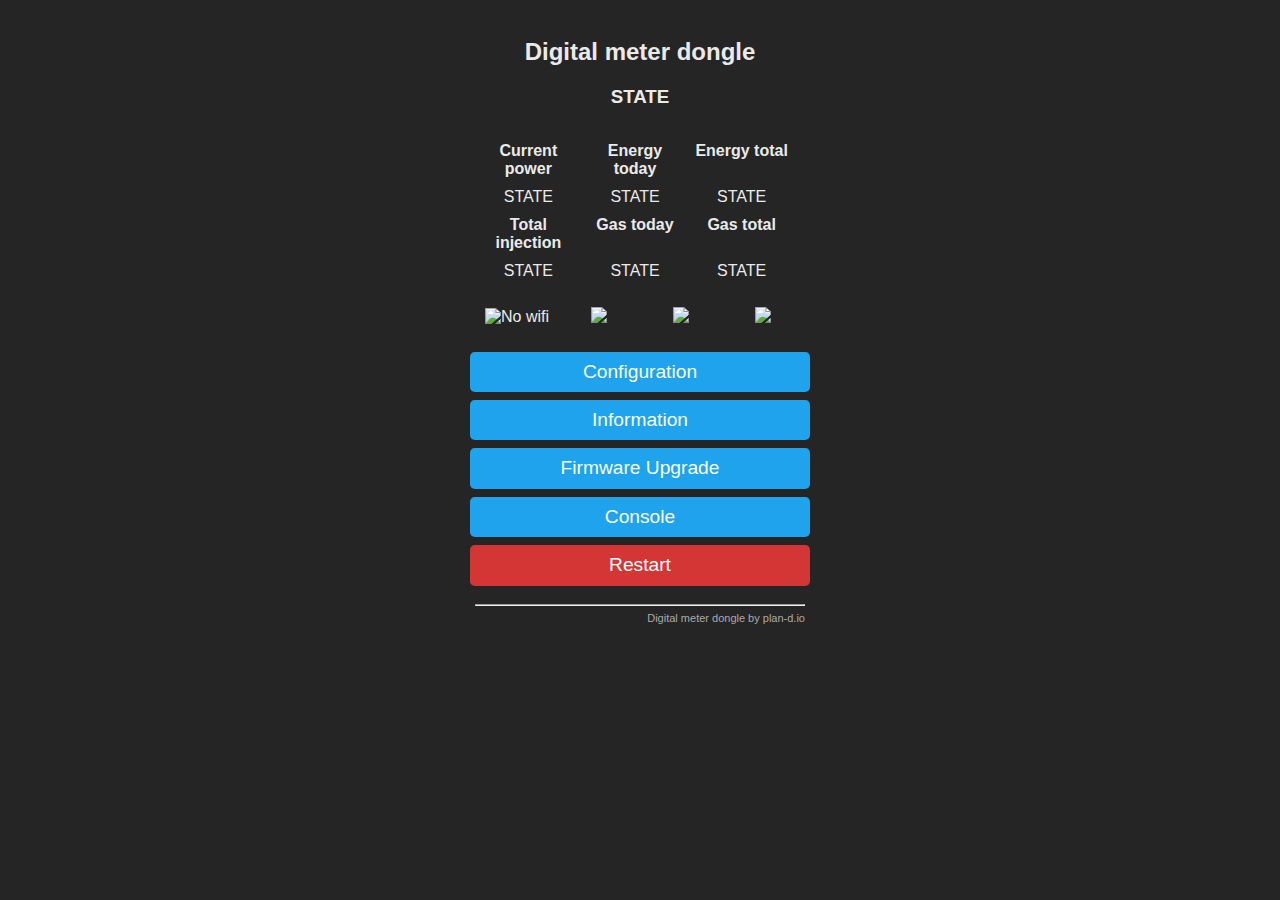
==== data/index.html @ 79c680b8 "Create index.html" ====
<!DOCTYPE html>
<html lang=\“en\“ class="">
<head>
	<meta charset='utf-8'><meta name="viewport" content="width=device-width,initial-scale=1,user-scalable=no"/>
	<title>Digital meter - Main Menu</title>
	<style>
		div,
		fieldset,
		input,
		select {
			padding: 5px;
			font-size: 1em;
		}

		fieldset {
			background: #4f4f4f;
		}

		p {
			margin: 0.5em 0;
		}

		input {
			width: 100%;
			box-sizing: border-box;
			-webkit-box-sizing: border-box;
			-moz-box-sizing: border-box;
			background: #dddddd;
			color: #000000;
		}

		input[type=checkbox],
		input[type=radio] {
			width: 1em;
			margin-right: 6px;
			vertical-align: -1px;
		}

		input[type=range] {
			width: 99%;
		}

		select {
			width: 100%;
			background: #dddddd;
			color: #000000;
		}

		textarea {
			resize: vertical;
			width: 98%;
			height: 318px;
			padding: 5px;
			overflow: auto;
			background: #1f1f1f;
			color: #65c115;
		}

		body {
			text-align: center;
			font-family: verdana, sans-serif;
			background: #252525;
		}

		td {
			padding: 0px;
		}

		button {
			border: 0;
			border-radius: 0.3rem;
			background: #1fa3ec;
			color: #faffff;
			line-height: 2.4rem;
			font-size: 1.2rem;
			width: 100%;
			-webkit-transition-duration: 0.4s;
			transition-duration: 0.4s;
			cursor: pointer;
		}

		button:hover {
			background: #0e70a4;
		}

		.bred {
			background: #d43535;
		}

		.bred:hover {
			background: #931f1f;
		}

		.bgrn {
			background: #47c266;
		}

		.bgrn:hover {
			background: #5aaf6f;
		}

		a {
			color: #1fa3ec;
			text-decoration: none;
		}

		.p {
			float: left;
			text-align: left;
		}

		.q {
			float: right;
			text-align: right;
		}

		.r {
			border-radius: 0.3em;
			padding: 2px;
			margin: 6px 2px;
		}
        .table{
            display:table;
            width:320px;
            table-layout:fixed;
        }
        .table_cell{
            display:table-cell;
            text-align: center;
            width:33%;
        }
        .divTableRow {
            display: table-row;
        }
        .divTableHeading {
            background-color: #EEE;
            display: table-header-group;
        }
        .divTableBody {
            display: table-row-group;
        }
	</style>
</head>
<script>

setInterval(function() {
  // Call a function repetatively with 0.5 Second interval
  getJsonData();
}, 1000); //500mSeconds update rate
setTimeout(function() {
  getInfoMessage();
}, 200); //500mSeconds update rate

function getInfoMessage() {
  var xhttp = new XMLHttpRequest();
  xhttp.onload = function() {
    if (this.status == 200) {
      document.getElementById("InfoMessage").innerHTML =
      this.responseText;
    }
  };
  xhttp.open("GET", "info", true);
  xhttp.send();
}

function getJsonData() {
  var xhttp = new XMLHttpRequest();
  xhttp.onload = function() {
    if (this.status == 200) {
	 var jsonResponse = JSON.parse(this.responseText);
      if(jsonResponse.innerHTML){   
          var innerHtmlKeys = Object.keys(jsonResponse.innerHTML);
		  innerHtmlKeys.forEach((key, index) => {
			var element = document.getElementById(key);
			if (element) {
				element.innerHTML = jsonResponse.innerHTML[key].value;
			}
		  });
      }
      if(jsonResponse.innerValues){   
          var innerValueKeys = Object.keys(jsonResponse.innerValues);
		  innerValueKeys.forEach((key, index) => {
			var element = document.getElementById(key);
			if (element) {
				element.value = jsonResponse.innerValues[key].value;
			}
		  });
      }
      if(jsonResponse.innerSrc){          
          var innerSrckeys = Object.keys(jsonResponse.innerSrc);
		  innerSrckeys.forEach((key, index) => {
			var element = document.getElementById(key);
			if (element) {
				element.src = jsonResponse.innerSrc[key].value;
			}
		  });
      }
      if(jsonResponse.innerTitles){     
          var innerTitlekeys = Object.keys(jsonResponse.innerTitles);
		  innerTitlekeys.forEach((key, index) => {
			var element = document.getElementById(key);
			if (element) {
				element.title = jsonResponse.innerTitles[key].value;
			}
		  });
      }
      if(jsonResponse.innerChecks){     
          var innerCheckkeys = Object.keys(jsonResponse.innerChecks);
		  innerCheckkeys.forEach((key, index) => {
			var element = document.getElementById(key);
			if (element && jsonResponse.innerChecks[key]['value'] == true) {
				element.checked = true;
			}
		  });
      }
    }
  };
  xhttp.open("GET", "indexData", true);
  xhttp.send();
}

function getStaticData() {
  var xhttp = new XMLHttpRequest();
  xhttp.onload = function() {
    if (this.status == 200) {
	 var jsonResponse = JSON.parse(this.responseText);
      if(jsonResponse.innerHTML){   
          var innerHtmlKeys = Object.keys(jsonResponse.innerHTML);
		  innerHtmlKeys.forEach((key, index) => {
			var element = document.getElementById(key);
			if (element) {
				element.innerHTML = jsonResponse.innerHTML[key].value;
			}
		  });
      }
      if(jsonResponse.innerValues){   
          var innerValueKeys = Object.keys(jsonResponse.innerValues);
		  innerValueKeys.forEach((key, index) => {
			var element = document.getElementById(key);
			if (element) {
				element.value = jsonResponse.innerValues[key].value;
			}
		  });
      }
      if(jsonResponse.innerSrc){          
          var innerSrckeys = Object.keys(jsonResponse.innerSrc);
		  innerSrckeys.forEach((key, index) => {
			var element = document.getElementById(key);
			if (element) {
				element.src = jsonResponse.innerSrc[key].value;
			}
		  });
      }
      if(jsonResponse.innerTitles){     
          var innerTitlekeys = Object.keys(jsonResponse.innerTitles);
		  innerTitlekeys.forEach((key, index) => {
			var element = document.getElementById(key);
			if (element) {
				element.title = jsonResponse.innerTitles[key].value;
			}
		  });
      }
      if(jsonResponse.innerChecks){     
          var innerCheckkeys = Object.keys(jsonResponse.innerChecks);
		  innerCheckkeys.forEach((key, index) => {
			var element = document.getElementById(key);
			if (element && jsonResponse.innerChecks[key]['value'] == true) {
				element.checked = true;
			}
		  });
      }
    }
  };
  xhttp.open("GET", "indexStatic", true);
  xhttp.send();
}

</script>

<body onload="getStaticData()">
	<div style='text-align:left;display:inline-block;color:#eaeaea;min-width:340px;'>
		<div style='text-align:center;color:#eaeaea;'>
			<noscript>To use the digital meter dongle, please enable JavaScript<br></noscript>
			<h2>Digital meter dongle</h2>
			<h3><span id="HostValue">STATE</span></h3>
			<h3><span id="InfoMessage" style='text-align:center;color:red;' ></span></h3>
		</div>
        <div class="table">
        <div class="divTableBody">
        <div class="divTableRow">
          <div class="table_cell"><b>Current power</b></div>
          <div class="table_cell"><b>Energy today</b></div>
          <div class="table_cell"><b>Energy total</b></div>
        </div>
        <div class="divTableRow">
          <div id="netPowCon" class="table_cell">STATE</div>
          <div id="totConToday" class="table_cell">STATE</div>
          <div id="totCon" class="table_cell">STATE</div>
        </div>
        <div class="divTableRow">
          <div class="table_cell"><b>Total injection</b></div>
          <div class="table_cell"><b>Gas today</b></div>
          <div class="table_cell"><b>Gas total</b></div>
        </div>
        <div class="divTableRow">
          <div id="totIn" class="table_cell">STATE</div>
          <div id="gasConToday" class="table_cell">STATE</div>
          <div id="totGasCon" class="table_cell">STATE</div>
        </div>
        </div>
        </div>
		<div id='l1' name='l1'></div>
		<div style='text-align:center'>
			<table style='width:100%'>
				<tr>
					<td style='width:25%'><img id="WifiStrength" src="wifi" title="No wifi"></td>
					<td style='width:25%'><img id="Cloud" src="cloud"></td>
					<td style='width:25%'><img id="DigitalMeter" src="meter"></td>
					<td style='width:25%'><img id="ExternalIO" src="sensor"></td>
				</tr>
			</table>
		</div>
		<div></div>
		<p><form action='config' method='get'><button>Configuration</button></form></p>
		<p><form action='in' method='get'><button>Information</button></form></p>
		<p><form action='upgrade' method='get' onsubmit='return confirm("Confirm you want to upgrade the firmware (unit will reboot multiple times and be unresponsive for several minutes)");'><button>Firmware Upgrade</button></form></p>
		<p><form action='cs' method='get'><button>Console</button></form></p>
		<p><form action='reboot' method='get' onsubmit='return confirm("Confirm Restart");'><button name='rst' class='button bred'>Restart</button></form></p>
		<div style='text-align:right;font-size:11px;'><hr/><a id="footer" href='https://plan-d.io' target='_blank' style='color:#aaa;'>Digital meter dongle by plan-d.io</a></div>
	</div>
</body>
</html>
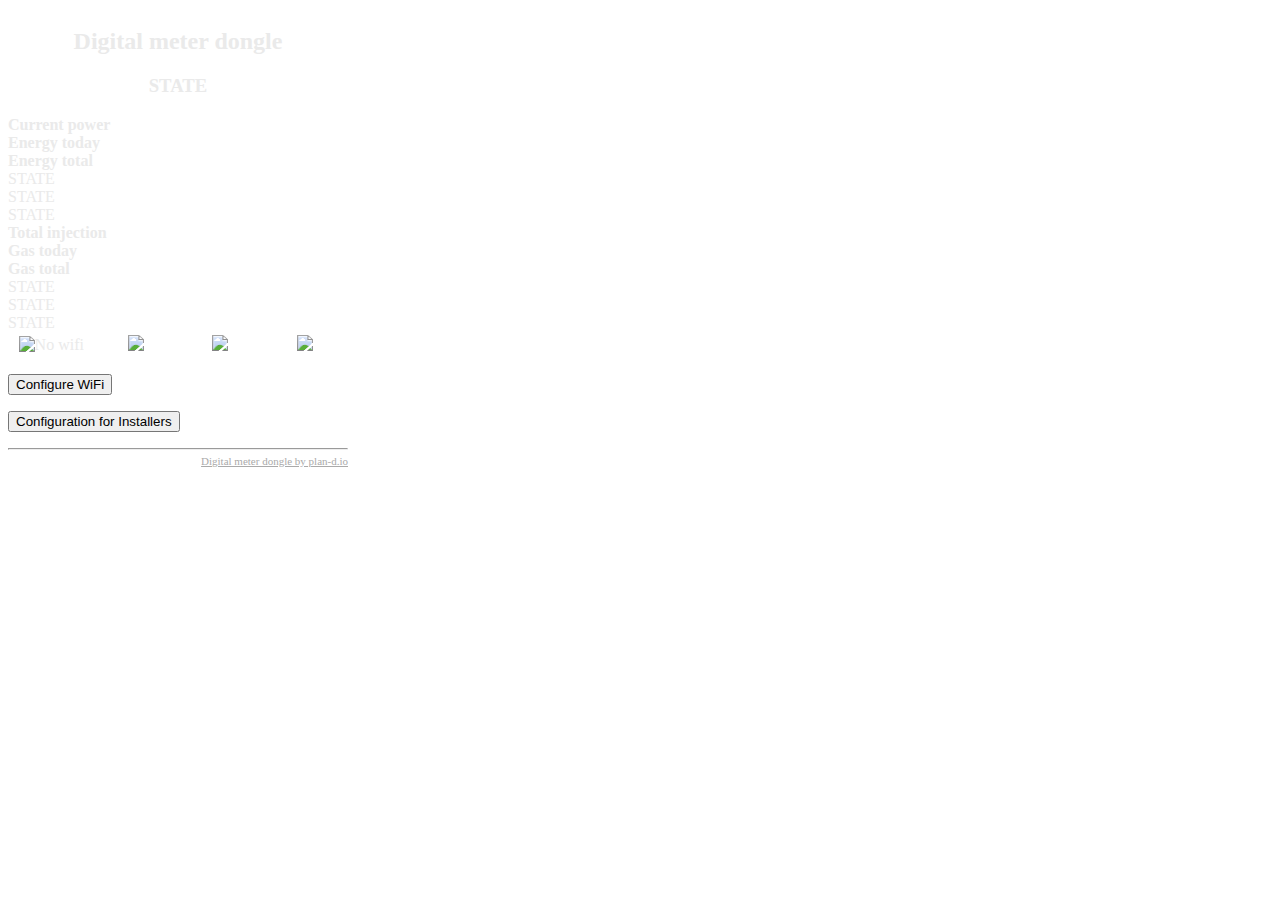
==== commit 4dc14c3d: "Changes to GUI" ====
--- a/data/index.html
+++ b/data/index.html
@@ -1,332 +1,69 @@
-<!DOCTYPE html>
-<html lang=\“en\“ class="">
-<head>
-	<meta charset='utf-8'><meta name="viewport" content="width=device-width,initial-scale=1,user-scalable=no"/>
-	<title>Digital meter - Main Menu</title>
-	<style>
-		div,
-		fieldset,
-		input,
-		select {
-			padding: 5px;
-			font-size: 1em;
-		}
-
-		fieldset {
-			background: #4f4f4f;
-		}
-
-		p {
-			margin: 0.5em 0;
-		}
-
-		input {
-			width: 100%;
-			box-sizing: border-box;
-			-webkit-box-sizing: border-box;
-			-moz-box-sizing: border-box;
-			background: #dddddd;
-			color: #000000;
-		}
-
-		input[type=checkbox],
-		input[type=radio] {
-			width: 1em;
-			margin-right: 6px;
-			vertical-align: -1px;
-		}
-
-		input[type=range] {
-			width: 99%;
-		}
-
-		select {
-			width: 100%;
-			background: #dddddd;
-			color: #000000;
-		}
-
-		textarea {
-			resize: vertical;
-			width: 98%;
-			height: 318px;
-			padding: 5px;
-			overflow: auto;
-			background: #1f1f1f;
-			color: #65c115;
-		}
-
-		body {
-			text-align: center;
-			font-family: verdana, sans-serif;
-			background: #252525;
-		}
-
-		td {
-			padding: 0px;
-		}
-
-		button {
-			border: 0;
-			border-radius: 0.3rem;
-			background: #1fa3ec;
-			color: #faffff;
-			line-height: 2.4rem;
-			font-size: 1.2rem;
-			width: 100%;
-			-webkit-transition-duration: 0.4s;
-			transition-duration: 0.4s;
-			cursor: pointer;
-		}
-
-		button:hover {
-			background: #0e70a4;
-		}
-
-		.bred {
-			background: #d43535;
-		}
-
-		.bred:hover {
-			background: #931f1f;
-		}
-
-		.bgrn {
-			background: #47c266;
-		}
-
-		.bgrn:hover {
-			background: #5aaf6f;
-		}
-
-		a {
-			color: #1fa3ec;
-			text-decoration: none;
-		}
-
-		.p {
-			float: left;
-			text-align: left;
-		}
-
-		.q {
-			float: right;
-			text-align: right;
-		}
-
-		.r {
-			border-radius: 0.3em;
-			padding: 2px;
-			margin: 6px 2px;
-		}
-        .table{
-            display:table;
-            width:320px;
-            table-layout:fixed;
-        }
-        .table_cell{
-            display:table-cell;
-            text-align: center;
-            width:33%;
-        }
-        .divTableRow {
-            display: table-row;
-        }
-        .divTableHeading {
-            background-color: #EEE;
-            display: table-header-group;
-        }
-        .divTableBody {
-            display: table-row-group;
-        }
-	</style>
-</head>
-<script>
-
-setInterval(function() {
-  // Call a function repetatively with 0.5 Second interval
-  getJsonData();
-}, 1000); //500mSeconds update rate
-setTimeout(function() {
-  getInfoMessage();
-}, 200); //500mSeconds update rate
-
-function getInfoMessage() {
-  var xhttp = new XMLHttpRequest();
-  xhttp.onload = function() {
-    if (this.status == 200) {
-      document.getElementById("InfoMessage").innerHTML =
-      this.responseText;
-    }
-  };
-  xhttp.open("GET", "info", true);
-  xhttp.send();
-}
-
-function getJsonData() {
-  var xhttp = new XMLHttpRequest();
-  xhttp.onload = function() {
-    if (this.status == 200) {
-	 var jsonResponse = JSON.parse(this.responseText);
-      if(jsonResponse.innerHTML){   
-          var innerHtmlKeys = Object.keys(jsonResponse.innerHTML);
-		  innerHtmlKeys.forEach((key, index) => {
-			var element = document.getElementById(key);
-			if (element) {
-				element.innerHTML = jsonResponse.innerHTML[key].value;
-			}
-		  });
-      }
-      if(jsonResponse.innerValues){   
-          var innerValueKeys = Object.keys(jsonResponse.innerValues);
-		  innerValueKeys.forEach((key, index) => {
-			var element = document.getElementById(key);
-			if (element) {
-				element.value = jsonResponse.innerValues[key].value;
-			}
-		  });
-      }
-      if(jsonResponse.innerSrc){          
-          var innerSrckeys = Object.keys(jsonResponse.innerSrc);
-		  innerSrckeys.forEach((key, index) => {
-			var element = document.getElementById(key);
-			if (element) {
-				element.src = jsonResponse.innerSrc[key].value;
-			}
-		  });
-      }
-      if(jsonResponse.innerTitles){     
-          var innerTitlekeys = Object.keys(jsonResponse.innerTitles);
-		  innerTitlekeys.forEach((key, index) => {
-			var element = document.getElementById(key);
-			if (element) {
-				element.title = jsonResponse.innerTitles[key].value;
-			}
-		  });
-      }
-      if(jsonResponse.innerChecks){     
-          var innerCheckkeys = Object.keys(jsonResponse.innerChecks);
-		  innerCheckkeys.forEach((key, index) => {
-			var element = document.getElementById(key);
-			if (element && jsonResponse.innerChecks[key]['value'] == true) {
-				element.checked = true;
-			}
-		  });
-      }
-    }
-  };
-  xhttp.open("GET", "indexData", true);
-  xhttp.send();
-}
-
-function getStaticData() {
-  var xhttp = new XMLHttpRequest();
-  xhttp.onload = function() {
-    if (this.status == 200) {
-	 var jsonResponse = JSON.parse(this.responseText);
-      if(jsonResponse.innerHTML){   
-          var innerHtmlKeys = Object.keys(jsonResponse.innerHTML);
-		  innerHtmlKeys.forEach((key, index) => {
-			var element = document.getElementById(key);
-			if (element) {
-				element.innerHTML = jsonResponse.innerHTML[key].value;
-			}
-		  });
-      }
-      if(jsonResponse.innerValues){   
-          var innerValueKeys = Object.keys(jsonResponse.innerValues);
-		  innerValueKeys.forEach((key, index) => {
-			var element = document.getElementById(key);
-			if (element) {
-				element.value = jsonResponse.innerValues[key].value;
-			}
-		  });
-      }
-      if(jsonResponse.innerSrc){          
-          var innerSrckeys = Object.keys(jsonResponse.innerSrc);
-		  innerSrckeys.forEach((key, index) => {
-			var element = document.getElementById(key);
-			if (element) {
-				element.src = jsonResponse.innerSrc[key].value;
-			}
-		  });
-      }
-      if(jsonResponse.innerTitles){     
-          var innerTitlekeys = Object.keys(jsonResponse.innerTitles);
-		  innerTitlekeys.forEach((key, index) => {
-			var element = document.getElementById(key);
-			if (element) {
-				element.title = jsonResponse.innerTitles[key].value;
-			}
-		  });
-      }
-      if(jsonResponse.innerChecks){     
-          var innerCheckkeys = Object.keys(jsonResponse.innerChecks);
-		  innerCheckkeys.forEach((key, index) => {
-			var element = document.getElementById(key);
-			if (element && jsonResponse.innerChecks[key]['value'] == true) {
-				element.checked = true;
-			}
-		  });
-      }
-    }
-  };
-  xhttp.open("GET", "indexStatic", true);
-  xhttp.send();
-}
-
-</script>
-
-<body onload="getStaticData()">
-	<div style='text-align:left;display:inline-block;color:#eaeaea;min-width:340px;'>
-		<div style='text-align:center;color:#eaeaea;'>
-			<noscript>To use the digital meter dongle, please enable JavaScript<br></noscript>
-			<h2>Digital meter dongle</h2>
-			<h3><span id="HostValue">STATE</span></h3>
-			<h3><span id="InfoMessage" style='text-align:center;color:red;' ></span></h3>
-		</div>
-        <div class="table">
-        <div class="divTableBody">
-        <div class="divTableRow">
-          <div class="table_cell"><b>Current power</b></div>
-          <div class="table_cell"><b>Energy today</b></div>
-          <div class="table_cell"><b>Energy total</b></div>
-        </div>
-        <div class="divTableRow">
-          <div id="netPowCon" class="table_cell">STATE</div>
-          <div id="totConToday" class="table_cell">STATE</div>
-          <div id="totCon" class="table_cell">STATE</div>
-        </div>
-        <div class="divTableRow">
-          <div class="table_cell"><b>Total injection</b></div>
-          <div class="table_cell"><b>Gas today</b></div>
-          <div class="table_cell"><b>Gas total</b></div>
-        </div>
-        <div class="divTableRow">
-          <div id="totIn" class="table_cell">STATE</div>
-          <div id="gasConToday" class="table_cell">STATE</div>
-          <div id="totGasCon" class="table_cell">STATE</div>
-        </div>
-        </div>
-        </div>
-		<div id='l1' name='l1'></div>
-		<div style='text-align:center'>
-			<table style='width:100%'>
-				<tr>
-					<td style='width:25%'><img id="WifiStrength" src="wifi" title="No wifi"></td>
-					<td style='width:25%'><img id="Cloud" src="cloud"></td>
-					<td style='width:25%'><img id="DigitalMeter" src="meter"></td>
-					<td style='width:25%'><img id="ExternalIO" src="sensor"></td>
-				</tr>
-			</table>
-		</div>
-		<div></div>
-		<p><form action='config' method='get'><button>Configuration</button></form></p>
-		<p><form action='in' method='get'><button>Information</button></form></p>
-		<p><form action='upgrade' method='get' onsubmit='return confirm("Confirm you want to upgrade the firmware (unit will reboot multiple times and be unresponsive for several minutes)");'><button>Firmware Upgrade</button></form></p>
-		<p><form action='cs' method='get'><button>Console</button></form></p>
-		<p><form action='reboot' method='get' onsubmit='return confirm("Confirm Restart");'><button name='rst' class='button bred'>Restart</button></form></p>
-		<div style='text-align:right;font-size:11px;'><hr/><a id="footer" href='https://plan-d.io' target='_blank' style='color:#aaa;'>Digital meter dongle by plan-d.io</a></div>
-	</div>
-</body>
-</html>
+<!DOCTYPE html>
+<html lang=\�en\� class="">
+<head>
+	<link rel="stylesheet" href="style.css">
+	<meta charset='utf-8'><meta name="viewport" content="width=device-width,initial-scale=1,user-scalable=no"/>
+	<title>Digital meter - Main Menu</title>
+</head>
+<script src="scripts.js"></script>
+<script>
+setInterval(function() {
+  // Call a function repetatively with 0.5 Second interval
+  getJsonData("indexData");
+}, 1000); //500mSeconds update rate
+setTimeout(function() {
+  getInfoMessage();
+}, 200); //500mSeconds update rate
+
+</script>
+
+<body onload="getStaticData()">
+	<div style='text-align:left;display:inline-block;color:#eaeaea;min-width:340px;'>
+		<div style='text-align:center;color:#eaeaea;'>
+			<noscript>To use the digital meter dongle, please enable JavaScript<br></noscript>
+			<h2>Digital meter dongle</h2>
+			<h3><span id="HostValue">STATE</span></h3>
+			<h3><span id="InfoMessage" style='text-align:center;color:red;' ></span></h3>
+		</div>
+        <div class="table">
+        <div class="divTableBody">
+        <div class="divTableRow">
+          <div class="table_cell"><b>Current power</b></div>
+          <div class="table_cell"><b>Energy today</b></div>
+          <div class="table_cell"><b>Energy total</b></div>
+        </div>
+        <div class="divTableRow">
+          <div id="netPowCon" class="table_cell">STATE</div>
+          <div id="totConToday" class="table_cell">STATE</div>
+          <div id="totCon" class="table_cell">STATE</div>
+        </div>
+        <div class="divTableRow">
+          <div class="table_cell"><b>Total injection</b></div>
+          <div class="table_cell"><b>Gas today</b></div>
+          <div class="table_cell"><b>Gas total</b></div>
+        </div>
+        <div class="divTableRow">
+          <div id="totIn" class="table_cell">STATE</div>
+          <div id="gasConToday" class="table_cell">STATE</div>
+          <div id="totGasCon" class="table_cell">STATE</div>
+        </div>
+        </div>
+        </div>
+		<div id='l1' name='l1'></div>
+		<div style='text-align:center'>
+			<table style='width:100%'>
+				<tr>
+					<td style='width:25%'><img id="WifiStrength" src="wifi" title="No wifi"></td>
+					<td style='width:25%'><img id="Cloud" src="cloud"></td>
+					<td style='width:25%'><img id="DigitalMeter" src="meter"></td>
+					<td style='width:25%'><img id="ExternalIO" src="sensor"></td>
+				</tr>
+			</table>
+		</div>
+		<div></div>
+		<p><form action='wificn' method='get'><button>Configure WiFi</button></form></p>
+		<p><form action='config' method='get'><button>Configuration for Installers</button></form></p>
+		<div style='text-align:right;font-size:11px;'><hr/><a id="footer" href='https://plan-d.io' target='_blank' style='color:#aaa;'>Digital meter dongle by plan-d.io</a></div>
+	</div>
+</body>
+</html>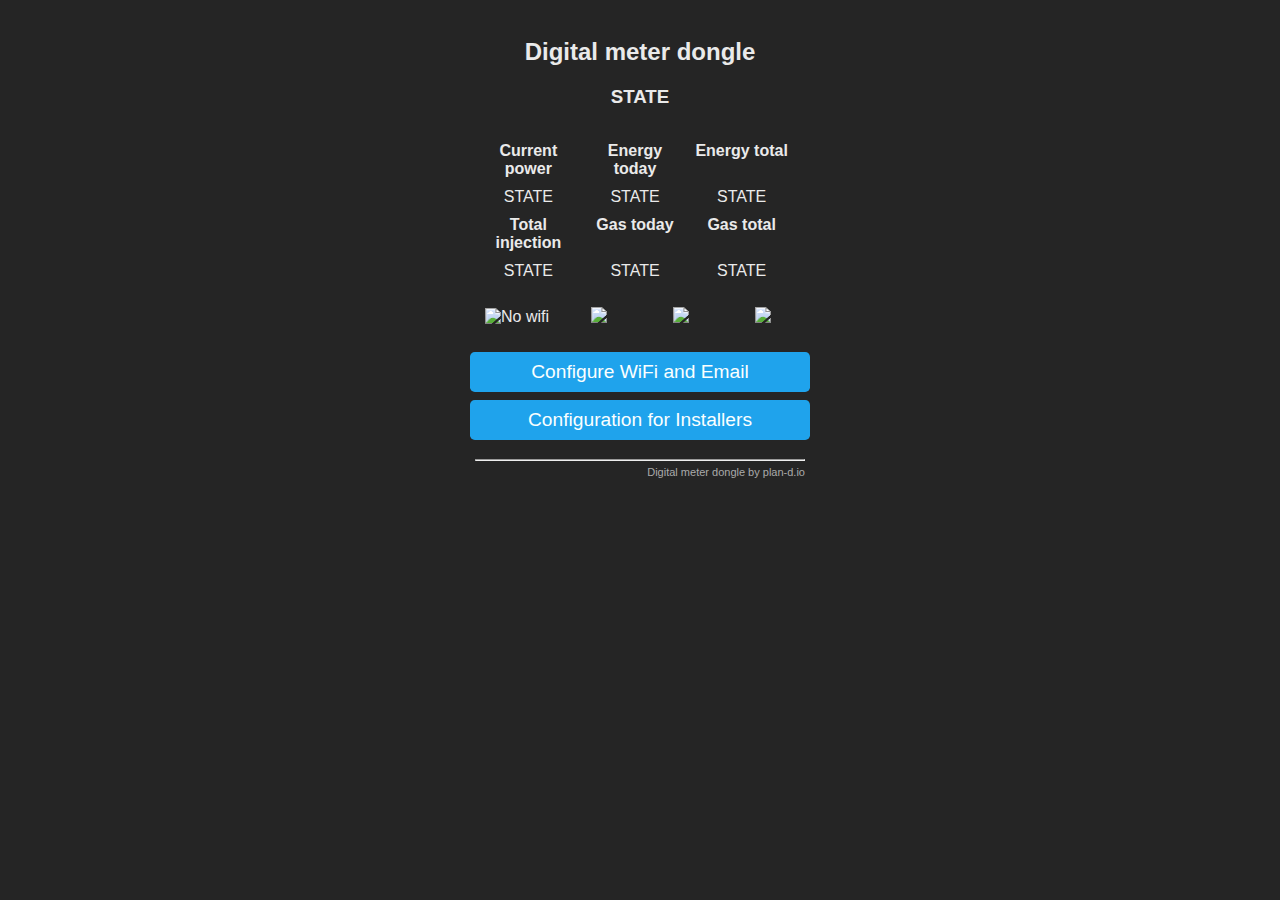
==== commit bf9a7a71: "Resolve conflict" ====
--- a/data/index.html
+++ b/data/index.html
@@ -61,7 +61,7 @@
 			</table>
 		</div>
 		<div></div>
-		<p><form action='wificn' method='get'><button>Configure WiFi</button></form></p>
+		<p><form action='wificn' method='get'><button>Configure WiFi and Email</button></form></p>
 		<p><form action='config' method='get'><button>Configuration for Installers</button></form></p>
 		<div style='text-align:right;font-size:11px;'><hr/><a id="footer" href='https://plan-d.io' target='_blank' style='color:#aaa;'>Digital meter dongle by plan-d.io</a></div>
 	</div>
--- a/data/style.css
+++ b/data/style.css
@@ -0,0 +1,145 @@
+html {
+  font-family: Helvetica;
+  display: inline-block;
+  margin: 0px auto;
+  text-align: center;
+}
+h1{
+  color: #0F3376;
+  padding: 2vh;
+}
+div,
+fieldset,
+input,
+select {
+    padding: 5px;
+    font-size: 1em;
+}
+
+fieldset {
+    background: #4f4f4f;
+}
+
+p {
+    margin: 0.5em 0;
+}
+
+input {
+    width: 100%;
+    box-sizing: border-box;
+    -webkit-box-sizing: border-box;
+    -moz-box-sizing: border-box;
+    background: #dddddd;
+    color: #000000;
+}
+
+input[type=checkbox],
+input[type=radio] {
+    width: 1em;
+    margin-right: 6px;
+    vertical-align: -1px;
+}
+
+input[type=range] {
+    width: 99%;
+}
+
+select {
+    width: 100%;
+    background: #dddddd;
+    color: #000000;
+}
+
+textarea {
+    resize: vertical;
+    width: 98%;
+    height: 318px;
+    padding: 5px;
+    overflow: auto;
+    background: #1f1f1f;
+    color: #65c115;
+}
+
+body {
+    text-align: center;
+    font-family: verdana, sans-serif;
+    background: #252525;
+}
+
+td {
+    padding: 0px;
+}
+
+button {
+    border: 0;
+    border-radius: 0.3rem;
+    background: #1fa3ec;
+    color: #faffff;
+    line-height: 2.4rem;
+    font-size: 1.2rem;
+    width: 100%;
+    -webkit-transition-duration: 0.4s;
+    transition-duration: 0.4s;
+    cursor: pointer;
+}
+
+button:hover {
+    background: #0e70a4;
+}
+
+.bred {
+    background: #d43535;
+}
+
+.bred:hover {
+    background: #931f1f;
+}
+
+.bgrn {
+    background: #47c266;
+}
+
+.bgrn:hover {
+    background: #5aaf6f;
+}
+
+a {
+    color: #1fa3ec;
+    text-decoration: none;
+}
+
+.p {
+    float: left;
+    text-align: left;
+}
+
+.q {
+    float: right;
+    text-align: right;
+}
+
+.r {
+    border-radius: 0.3em;
+    padding: 2px;
+    margin: 6px 2px;
+}
+.table{
+    display:table;
+    width:320px;
+    table-layout:fixed;
+}
+.table_cell{
+    display:table-cell;
+    text-align: center;
+    width:33%;
+}
+.divTableRow {
+    display: table-row;
+}
+.divTableHeading {
+    background-color: #EEE;
+    display: table-header-group;
+}
+.divTableBody {
+    display: table-row-group;
+}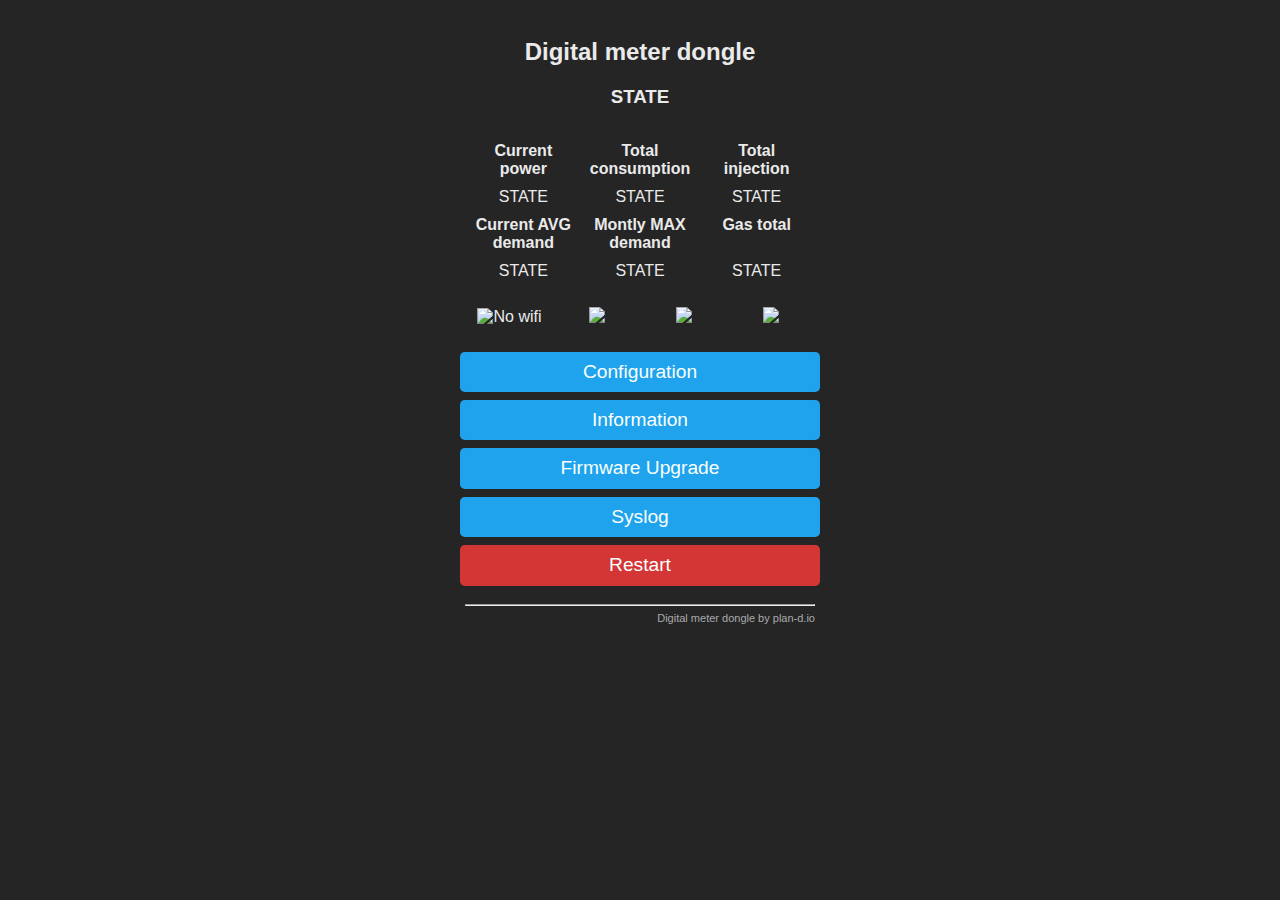
==== commit 7057e85b: "Improve MQTT user feedback flow" ====
--- a/data/index.html
+++ b/data/index.html
@@ -25,26 +25,26 @@
 			<h3><span id="HostValue">STATE</span></h3>
 			<h3><span id="InfoMessage" style='text-align:center;color:red;' ></span></h3>
 		</div>
-        <div class="table">
+        <div class="table" style='min-width:350px;'>
         <div class="divTableBody">
         <div class="divTableRow">
           <div class="table_cell"><b>Current power</b></div>
-          <div class="table_cell"><b>Energy today</b></div>
-          <div class="table_cell"><b>Energy total</b></div>
+          <div class="table_cell" ><b>Total consumption</b></div>
+          <div class="table_cell"><b>Total injection</b></div>
         </div>
         <div class="divTableRow">
           <div id="netPowCon" class="table_cell">STATE</div>
-          <div id="totConToday" class="table_cell">STATE</div>
           <div id="totCon" class="table_cell">STATE</div>
+          <div id="totIn" class="table_cell">STATE</div>
         </div>
         <div class="divTableRow">
-          <div class="table_cell"><b>Total injection</b></div>
-          <div class="table_cell"><b>Gas today</b></div>
+          <div class="table_cell"><b>Current AVG demand</b></div>
+          <div class="table_cell"><b>Montly MAX demand</b></div>
           <div class="table_cell"><b>Gas total</b></div>
         </div>
         <div class="divTableRow">
-          <div id="totIn" class="table_cell">STATE</div>
-          <div id="gasConToday" class="table_cell">STATE</div>
+          <div id="dmAvDem" class="table_cell">STATE</div>
+          <div id="dmMaxDemM" class="table_cell">STATE</div>
           <div id="totGasCon" class="table_cell">STATE</div>
         </div>
         </div>
@@ -61,8 +61,11 @@
 			</table>
 		</div>
 		<div></div>
-		<p><form action='wificn' method='get'><button>Configure WiFi and Email</button></form></p>
-		<p><form action='config' method='get'><button>Configuration for Installers</button></form></p>
+		<p><form action='config' method='get'><button>Configuration</button></form></p>
+		<p><form action='in' method='get'><button>Information</button></form></p>
+		<p><form action='upgrade' method='get' onsubmit='return confirm("Confirm you want to upgrade the firmware (unit will reboot multiple times and be unresponsive for several minutes)");'><button>Firmware Upgrade</button></form></p>
+		<p><form action='cs' method='get'><button>Syslog</button></form></p>
+		<p><button name='rst' class='button bred' onclick="if (confirm('Confirm reboot?')) window.location.href='reboot';">Restart</button></p>
 		<div style='text-align:right;font-size:11px;'><hr/><a id="footer" href='https://plan-d.io' target='_blank' style='color:#aaa;'>Digital meter dongle by plan-d.io</a></div>
 	</div>
 </body>
